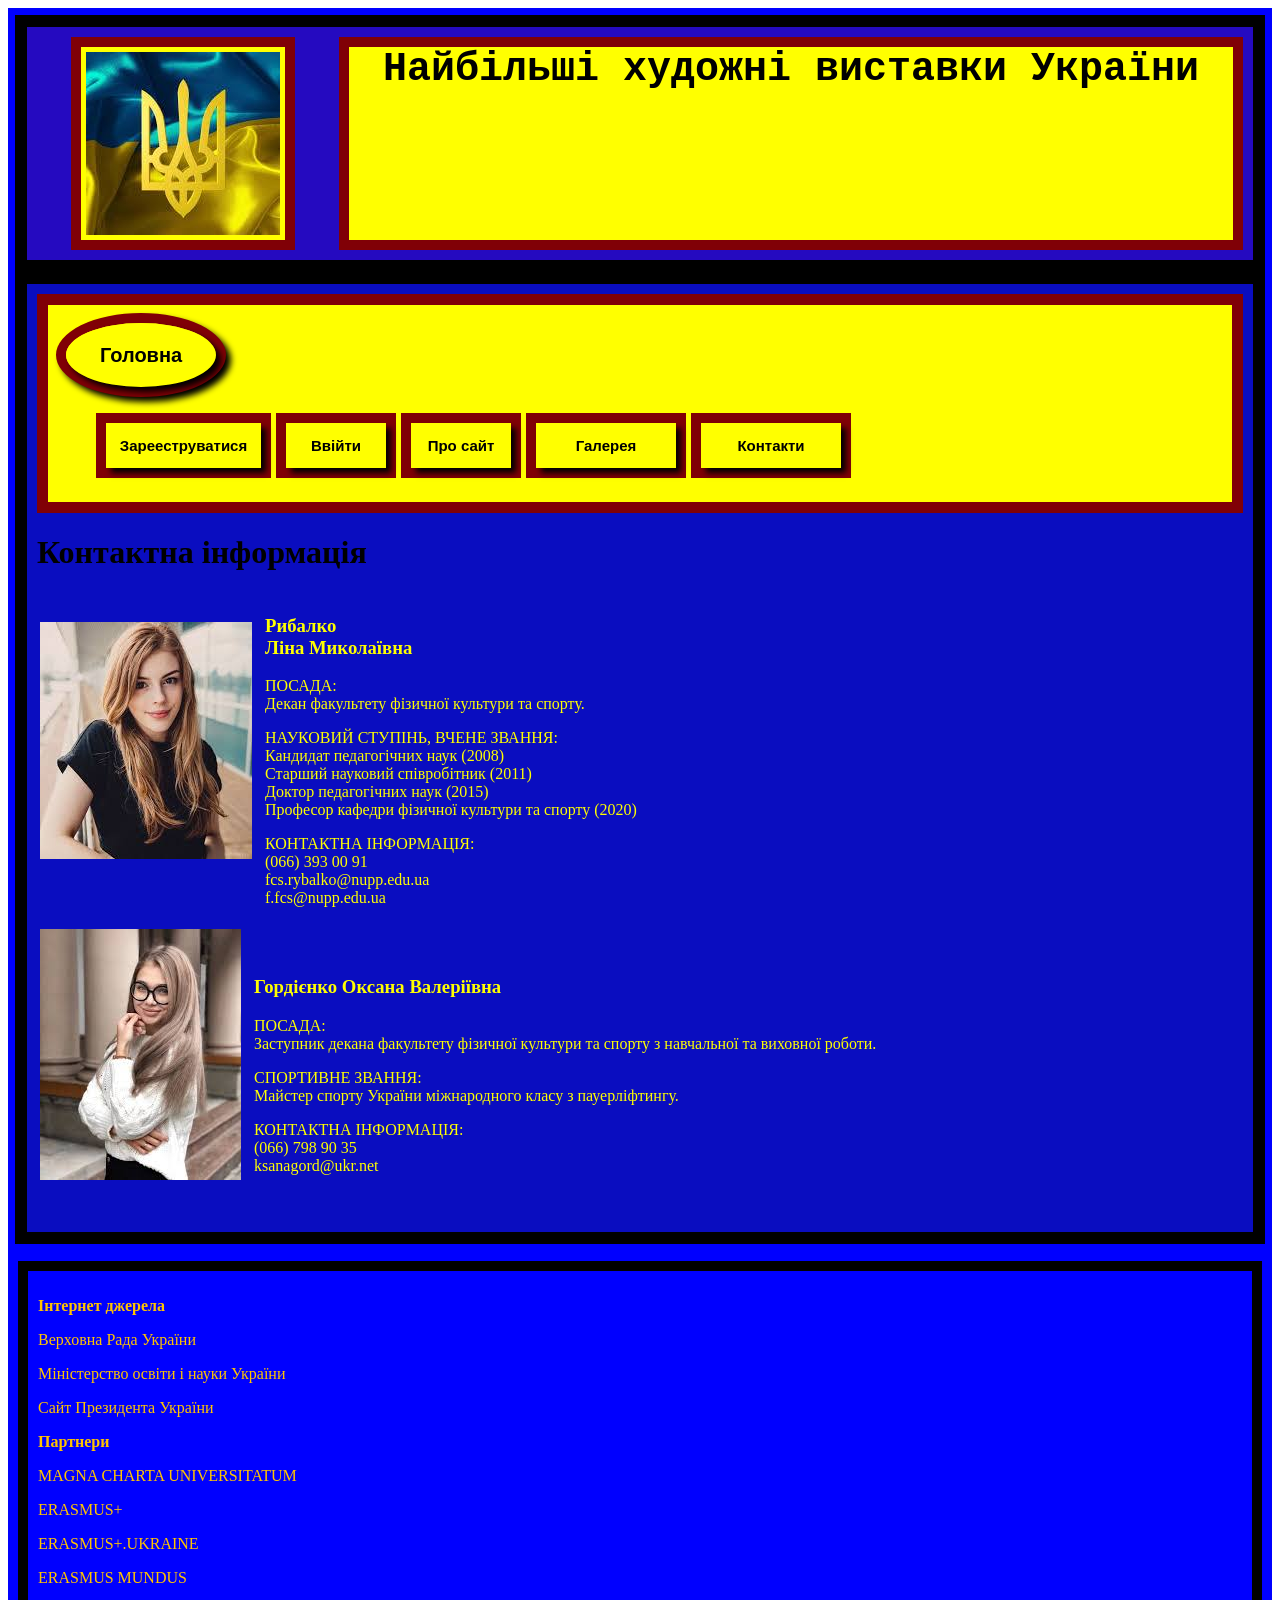
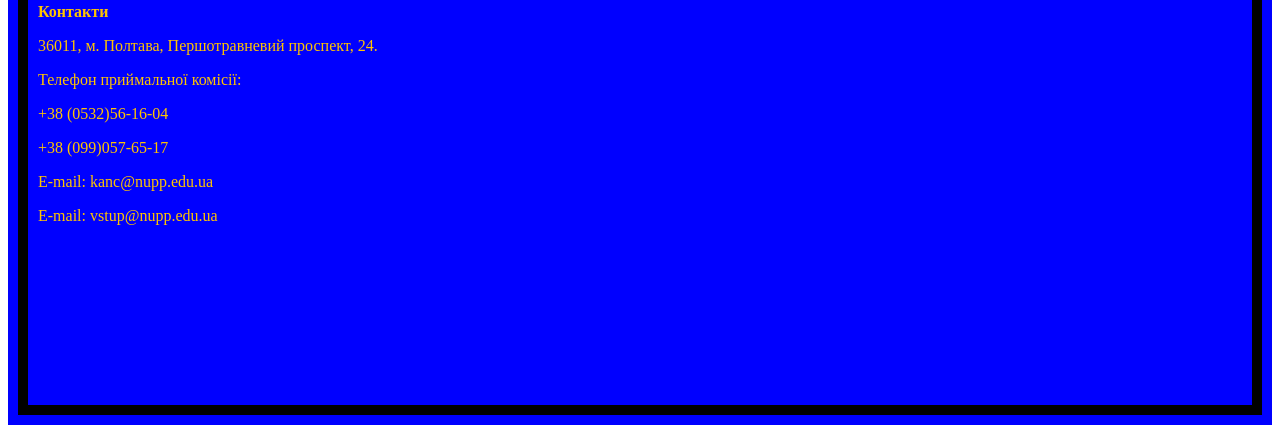
==== RGRКонтакти.html @ 2fbd7579 "Add files via upload" ====
<!DOCTYPE html>
<html lang="en">
<head>
    <meta charset="UTF-8">
    <meta name="viewport" content="width=device-width, initial-scale=1.0">
    <title>Document</title>
    <link rel="stylesheet" type="text/css" href="RGRaaa.css">
</head>
<body>
   <header class="header">
      <div class="conta1eee">
        <div class="forest1a"> 
        <map name="host"> 
        <area shape="rect" coords="0, 0, 230, 255" title="Якийсь сайт" href="https://raiden02s.github.io/" target="_blank">
        <img src="RGRd.jpg" alt="logo"  usemap="#host">
        </map>
        </div>
        <div class="forest2a"><b>Найбільші художні виставки України</b>
        </div>
    </div>
        <div class="conta2www">
                  <div class="forest5">
                    <div class="logo">
                        <label for="hop4"></label>
                            <button id="hop4" onclick="location.href='RGRГоловна.html'"  class="hop4button4"><b>Головна</b></button>
                    </div>
                    <nav class="nav">
                        <ul>
                        <li>
                            <div class="forest1"> 
                                <label for="hop1"></label>
                            <button id="hop1" type="button" onclick="location.href='item1.html'"  class="hop1button1"><b>Зарееструватися</b></button>
                    </div>
                </li>
                        <li><div class="forest2">
                            <label for="hop2"></label>
                            <button type="button" onclick="location.href='Ввійти1.html'" id="hop2" class="hop2button2"><b>Ввійти</b></button>
                          </div>
                        </li>
                        <li><div class="forest3repeat">
                            <label for="hop3"></label>
                            <button type="button" onclick="location.href='RGRПросайт.html'" id="hop3" class="hop3button3"><b>Про сайт</b></button>
                          </div>
                        </li>
                          <li>
                            <div class="forest4"> 
                                <label for="hop5"></label>
                            <button type="button" onclick="location.href='RGRГалерея.html'" id="hop5" class="hop5button5"><b>Галерея</b></button>
                    </div>
                </li>
                <li>
                    <div class="forest7"> 
                        <label for="hop6"></label>
                    <button type="button" onclick="location.href='RGRГоловна.html'" id="hop6" class="hop6button6"><b>Контакти</b></button>
            </div>
        </li>
                        </ul>
                    </nav>
                    <div class="burger">
                        <span></span>
                    </div>
                  </div>
                  <div class="grid-item grid-item5">
                    <h1>Контактна інформація</h1>
                    <div class="contact-container">
                        <div class="contact-container-item1">
                            <table>
                            <tr >
                                <td class="tr1">
                            <img src="RGRw.jpg" class="contact-container-image">
                                </td>
                                <td class="tr2">
                                    <h3>Рибалко <BR>Ліна Миколаївна</h3>
                                    <p>
                                    ПОСАДА:<br>
                                    Декан факультету фізичної культури та спорту.
                                    </p>
                                    <p>
                                        НАУКОВИЙ СТУПІНЬ, ВЧЕНЕ ЗВАННЯ:
                                        <br>
                                        Кандидат педагогічних наук (2008)
                                        <br>                                                               
                                        Старший науковий співробітник (2011)
                                        <br>                         
                                        Доктор педагогічних наук (2015)
                                        <br>                              
                                        Професор кафедри фізичної культури та спорту (2020)
                                    </p>
                                    <p>
                                        КОНТАКТНА ІНФОРМАЦІЯ:
                                        <br>
                                        <i class="bi bi-telephone-fill"></i> (066) 393 00 91
                                        <br>
                                        <i class="bi bi-envelope-open-fill"></i> fcs.rybalko@nupp.edu.ua
                                        <br>
                                        <i class="bi bi-envelope-open-fill"></i> f.fcs@nupp.edu.ua
                                    </p>
                                </td>
                            </tr>
                            
                            </table>
                        </div>
                        <!------------------------------------------------------------------>                   
                    <div class="contact-container-item2">
                        <table>
                            <tr >
                                <td class="tr1">
                            <img src="RGRe.jpg" class="contact-container-image">
                                </td>
                                <td class="tr2">
                                    <h3>Гордієнко Оксана Валеріївна</h3>
                                    <p>
                                    ПОСАДА:<br>
                                    Заступник декана факультету фізичної культури та спорту з навчальної та виховної роботи.
                                    </p>
                                    <p>
                                        СПОРТИВНЕ ЗВАННЯ:
                                        <br>
                                        Майстер спорту України міжнародного класу з пауерліфтингу.
                                    </p>
                                    <p>
                                        КОНТАКТНА ІНФОРМАЦІЯ:
                                        <br>
                                        <i class="bi bi-telephone-fill"></i> (066) 798 90 35
                                        <br>
                                        <i class="bi bi-envelope-open-fill"></i>  ksanagord@ukr.net

                                    </p>
                                </td>
                            </tr>
                            
                            </table>
                    </div>
                </div>
            </div>
        </div>
        <script src="script.js"></script>
        <!--BOOTSTRAP-->
        </div>
   </header>
   <main>
    
   </main>
   <footer class="footer">
    <div class="kyky">
    <div class="f-text">
        <p class="text"><b class="fb">Інтернет джерела</b></p>
        <p class="text">Верховна Рада України</p>
        <p class="text">Міністерство освіти і науки України</p>
        <p class="text">Сайт Президента України</p>
    </div>
    <div class="f-text">
        <p class="text"><b class="fb">Партнери</b></p>
        <p class="text">MAGNA CHARTA UNIVERSITATUM</p>
        <p class="text">ERASMUS+</p>
        <p class="text">ERASMUS+.UKRAINE</p>
        <p class="text">ERASMUS MUNDUS</p>
    </div>
    <div class="f-text">
        <p class="text"><b class="fb">Контакти</b></p>
        <p class="text">36011, м. Полтава, Першотравневий проспект, 24.</p>
        <p class="text">Телефон приймальної комісії:</p>
        <p class="text">+38 (0532)56-16-04</p>
        <p class="text">+38 (099)057-65-17</p>
        <p class="text">E-mail: kanc@nupp.edu.ua</p>
        <p class="text">E-mail: vstup@nupp.edu.ua</p>
    </div>
    <iframe class="map" allowfullscreen="" aria-hidden="false" frameborder="0" loading="lazy" sandbox="allow-same-origin allow-scripts allow-popups allow-forms" src="https://www.google.com/maps/embed?pb=!1m18!1m12!1m3!1d20697.837190970386!2d34.57257805854492!3d49.574556912607854!2m3!1f0!2f0!3f0!3m2!1i1024!2i768!4f13.1!3m3!1m2!1s0x0%3A0x528a08266c1d4938!2z0J3QsNGG0ZbQvtC90LDQu9GM0L3QuNC5INGD0L3RltCy0LXRgNGB0LjRgtC10YIgwqvQn9C-0LvRgtCw0LLRgdGM0LrQsCDQv9C-0LvRltGC0LXRhdC90ZbQutCwINGW0LzQtdC90ZYg0K7RgNGW0Y8g0JrQvtC90LTRgNCw0YLRjtC60LDCuw!5e0!3m2!1suk!2sua!4v1610624911843!5m2!1suk!2sua"  tabindex="0" title="Ми на карті" ></iframe>
    </div>
</footer>
<!-- <script src="./js/rgr.js"></script>
</body>
</html> -->
   <script src="RGRccc.js"></script>












   <!-- <header class="header">
    <div class="logo">
        <span>Frontend</span>
        <span>Кейс</span>
    </div>

    <nav class="nav">
        <ul>
            <li>Головна</li>
            <li>Каталог</li>
            <li>Услуги</li>
            <li>Галерея</li>
            <li>Отзиви</li>
            <li>Контакти</li>
        </ul>
    </nav>

    <div class="burger">
        <span></span>
    </div>
   </header>


   <script>
    document.querySelector('.burger').addEventListener('click', function() {
             this.classList.toggle('active');
            document.querySelector('.nav').classList.toggle('open');
        })
   </script> -->
</body>
</html>
---- RGRaaa.css ----
.header
{
    border: 7px solid blue;
}



.conta1eee
{
    display: grid;
    grid-template-areas: 
    "forest1 forest2";
    border: 12px solid black;
    background-color: rgb(37, 10, 192);
    min-width: 220px;
    padding: 10px;
    grid-gap: 10px;
}



.forest1a
{
    background-color: yellow;
    border: 10px solid rgb(128, 0, 6) ;
    text-align: center;
    margin: auto auto;
    margin-top: 0px ;
    margin-bottom: 0px ;
    padding: 5px;
}



.forest2a
{
    background-color: yellow;
    border: 10px solid rgb(128, 0, 6);
    text-align: center;
    font-size: 40px;
    font-family: 'Courier New', Courier, monospace;
    color: black;
    min-height: 154px;
    min-width: 50px;
    justify-content: center;
    align-items: center;
    align-items: center;
}




img 
{
    display: block;
    width: 100%;
    height: 100%;
    
}



@media (min-width: 500px) and (max-width: 614px){
    .forest1a{
        min-width: 150px;
        min-height: 50px;
    }
}




@media (min-width: 450px) and (max-width: 580px){
    .forest1a {
            min-width: 80px;
            min-height: 55px;
        }
        .forest2a{
            min-width: 120px;
            min-height: 20px;
            font-size: 30px;
        }
    }



    @media (min-width: 200px) and (max-width: 450px){
        .forest2a{
                min-width: 70px;
                min-height: 30px;
                font-size: 24px;
            }
        }
    
    






.conta2www
{
    border: 12px solid black;
    padding: 10px;
    background-color: #0a0dc0;
}




.forest1
{
    height: 45px;
    text-align: center;
    font-size: 15px;
    border: 10px solid rgb(128, 0, 6);
    margin-right: 5px;
    display: flex;
    flex-direction: row;
    width: 155px;
    border: 10px solid rgb(128, 0, 6);
}



.forest2
{
    height: 45px;
    text-align: center;
    font-size: 15px;
    border: 10px solid rgb(128, 0, 6);
    display: flex;
    flex-direction: row;
    width: 100px;
    border: 10px solid rgb(128, 0, 6);
    margin-right: 5px;
}


.forest3repeat
{
    height: 45px;
    font-size: 15px;
    border: 10px solid rgb(128, 0, 6);
    display: flex;
    flex-direction: row;
    width: 100px;
    border: 10px solid rgb(128, 0, 6);
    margin-right: 5px;
}



.forest4
{
    height: 45px;
    text-align: center;
    font-size: 15px;
    border: 10px solid rgb(128, 0, 6);
    margin-right: 5px;
    display: flex;
    flex-direction: row;
    width: 140px;
    border: 10px solid rgb(128, 0, 6);
}



.forest7
{
    height: 45px;
    text-align: center;
    font-size: 15px;
    border: 10px solid rgb(128, 0, 6);
    margin-right: 40px;
    display: flex;
    flex-direction: row;
    width: 140px;
    border: 10px solid rgb(128, 0, 6);
    margin-left: 0px;
} 



.forest8
{
    background-color: yellow;
    border: 10px solid rgb(128, 0, 6);
    text-align: center;
    font-size: 40px;
    font-family: 'Courier New', Courier, monospace;
    color: black;
    width: 100%;
    min-height: 136px;
    justify-content: center;
    align-content: center;
} 



.hop1button1
{
    height: 100%;
    width: 100%;
    font-size: 100%;
    border: none;
    background-color: yellow;
    cursor: pointer;
    box-shadow: 5px 5px 6px black;
}



.hop2button2
{
    height: 100%;
    width: 100%;
    font-size: 100%;
    border: none;
    background-color: yellow;
    cursor: pointer;
    box-shadow: 5px 5px 6px black;
}



.hop3button3
{
    height: 100%;
    width: 100%;
    font-size: 100%;
    border: none;
    background-color: yellow;
    cursor: pointer;
    box-shadow: 5px 5px 6px black;
}



.hop4button4
{
    height: 64px;
    width: 150px;
    font-size: 20px;
    border-radius: 50%;
    background-color: yellow;
    cursor: pointer;
    box-shadow: 5px 5px 6px black;
    border: 2px solid yellow;
    padding-top: 2px;
    text-align: center;
    align-content: center;
} 



.hop5button5
{
    height: 100%;
    width: 100%;
    font-size: 100%;
    border: none;
    background-color: yellow;
    cursor: pointer;
    box-shadow: 5px 5px 6px black;
}



.hop6button6
{
    height: 100%;
    width: 100%;
    font-size: 100%;
    border: none;
    background-color: yellow;
    cursor: pointer;
    box-shadow: 5px 5px 6px black;
} 



.open
{
    display: flex !important;
}



.forest5
{
    align-items: center;
    min-width: 100px;
    min-height: 100px;
    background-color: yellow;
    padding:  8px ;
    justify-content: flex-end;
    border: 11px solid rgb(128, 0, 6);
}



@media (min-width: 900px) and (max-width: 1025px) {
.forest5{
    display: grid;
    grid-template-areas: 
    "hop4button4"
    "hop1button1 hop2button2 hop3button3"
    "hop5button5 hop6button6";
    justify-content: flex-start;
}
.hop4button4{
    justify-content: flex-start;
}
}








.logo
{
    display: flex;
    flex-direction: row;
    border-radius: 50%;
    border: 10px solid rgb(128, 0, 6);
    width: 150px;
    height: 60px;
    background-color: rgb(255, 230, 0);
    box-shadow: 5px 5px 6px black;
    justify-content: flex-end;
    padding-bottom: 4px;
}



.nav
{
    display: flex;
    margin-top: auto;
    margin-bottom: auto;
    margin-right: auto;
    margin-left: auto;
    min-width: 300px;
    min-height: 40px;
}



nav ul
{
    list-style: none;
    display: flex;
    justify-content: space-between;
}



.burger
{
    display: none;
    position: relative;
    z-index: 50;
    width: 30px;
    height: 18px;
    grid-gap: 20px;
}



.burger span
{
    height: 2px;
    width: 80%;
    transform: scale(1);
    background-color: #fdfff9;
}



.burger::before, .burger::after
{
    content: '';
    position: absolute;
    height: 23px;
    width: 100%;
    background-color: #ff0a0a;
    transition: all 0.5s ease 0s;
}



.burger::before 
{
    top: 0;
}



.burger::after
{
    bottom: 0;
}



.burger.active span
{
    transform: scale(0);
}



.burger.active::before
{
    top: 50%;
    transform: rotate(-45deg) translate(0, -50%);
}



.burger.active::after
{
    bottom: 50%;
    transform: rotate(45deg) translate(0, 50%);
}

@media (max-width: 900px)
{
    .burger {display: flex;
    margin-left: 150px;}



.nav
{
    display: none;
    flex-direction: column;
    position: fixed;
    height: 100%;
    width: 100%;
    top: 0; bottom: 0; left: 0; right: 0;
    z-index: 50;
    overflow-y: auto;
    padding: 0px 0px;
    background-color: rgb(13, 17, 238);
    animation: burgerAnimation 0.4s;
    padding-top: 5px;
    justify-content: center;
}



.nav ul
{
    flex-direction: column;
    row-gap: 60px;
}
}



.wrapper { 
    display: grid; 
    /* grid-template-columns: 25% 25% 25% 25%;  */
    margin-top: 5%; 
} 
 
.grid-img { 
    border-radius: 20px; 
    width: 250px; 
    height: 200px;    
    margin: 5% 5% 5% 5%;    
}



@media (min-width: 1440px) and (max-width: 2560px) { 
    .wrapper{
        display: grid;
        grid-template-areas: 
        "1q 2w 3e 4r"
        "5t 6y 7u 8i";
        margin-left: 60px;
    }
} 
@media (min-width: 1024px) and (max-width: 1440px) { 
    .wrapper{
        display: grid;
        grid-template-areas: 
        "1q 2w 3e"
        "4r 5t 6y";
        /* "7u 8i"; */
        margin-left: 60px;
      
} 
.grid-img { 
    border-radius: 20px; 
    width: 270px; 
    height: 220px;    
    margin: 5% 5% 5% 5%;    
}
}
@media (min-width: 900px) and (max-width: 1024px) { 
    .wrapper{
        display: grid;
        grid-template-areas: 
        "1q 2w"
        "3e 4r"
        "5t 6y"
        "7u 8i";
        margin-left: 120px;
} 
.grid-img { 
    border-radius: 20px; 
    width: 250px; 
    height: 200px;    
    margin: 5% 0% 5% 5%;    
}
} 
@media (min-width: 650px) and (max-width: 900px) { 
    .wrapper{
        display: grid;
        grid-template-areas: 
        "1q"
        "2w"
        "3e"
        "4r"
        "5t"
        "6y"
        "7u"
        "8i";
        margin-left: 120px;
} 
.grid-img { 
    border-radius: 20px; 
    width: 450px; 
    height: 300px;    
    margin: 5% 0% 5% 5%;    
}
} 



.footer{
    border: 10px solid blue;
}



.kyky{
    border: 10px solid black;
    background-color: blue;
    padding: 10px;
    color: rgb(255, 196, 0);
}



.tr2{
    color: yellow;
    padding-left: 10px;
}



.tr1{
    padding-bottom: 40px;
}


























/* .open{
    display: flex !important;
}



.header{
    display: flex;
    align-items: center;
    justify-content: space-between;
    min-height: 100px;
    background-color: #3E424B;
    color: #FAF6F2;
    padding: 0 40px;
}



.logo{
    display: flex;
    justify-content: center;
    flex-direction: column;
    align-items: center;
    border-radius: 50%;
    border: 1px solid #FAF6F2;
    width: 90px;
    height: 90px;
}



.nav{
    display: flex;
    width: 700px;
    padding: 0 40px;
}



.nav ul{
    width: 100%;
    list-style: none;
    display: flex;
    justify-content: space-between;
}



.burger{
    display: none;
    position: relative;
    z-index: 50;
    align-items: center;
    justify-content: flex-end;
    width: 30px;
    height: 18px;
}



.burger span{
    height: 2px;
    width: 80%;
    transform: scale(1);
    background-color: #FAF6F2;
}



.burger::before, .burger::after{
    content: '';
    position: absolute;
    height: 2px;
    width: 100%;
    background-color: #FAF6F2;
    transition: all 0.3s ease 0s;
}



.burger::before { top: 0 }

.burger::after { bottom: 0 ;}



.burger.active span { transform: scale(0) }

.burger.active::before{
    top: 50%;
    transform:  rotate(-45deg) translate(0, -50%);
}



.burger.active::after{
    bottom: 50%;
    transform: rotate(45deg) translate(0, 50%);
}



@media (max-width: 900px) {



    .burger {display: flex }



    .nav{
        display: none;
        flex-direction: column;
        position: fixed;
        height: 100%;
        width: 100%;
        top: 0; bottom: 0; left: 0; right: 0;
        z-index: 50;
        overflow-y: auto;
        padding: 50px 40px;
        background-color: black;
        /* animation: burgerAnimation 0.4s; */



    /* nav ul{
        flex-direction: column;
        row-gap: 30px;
    } */
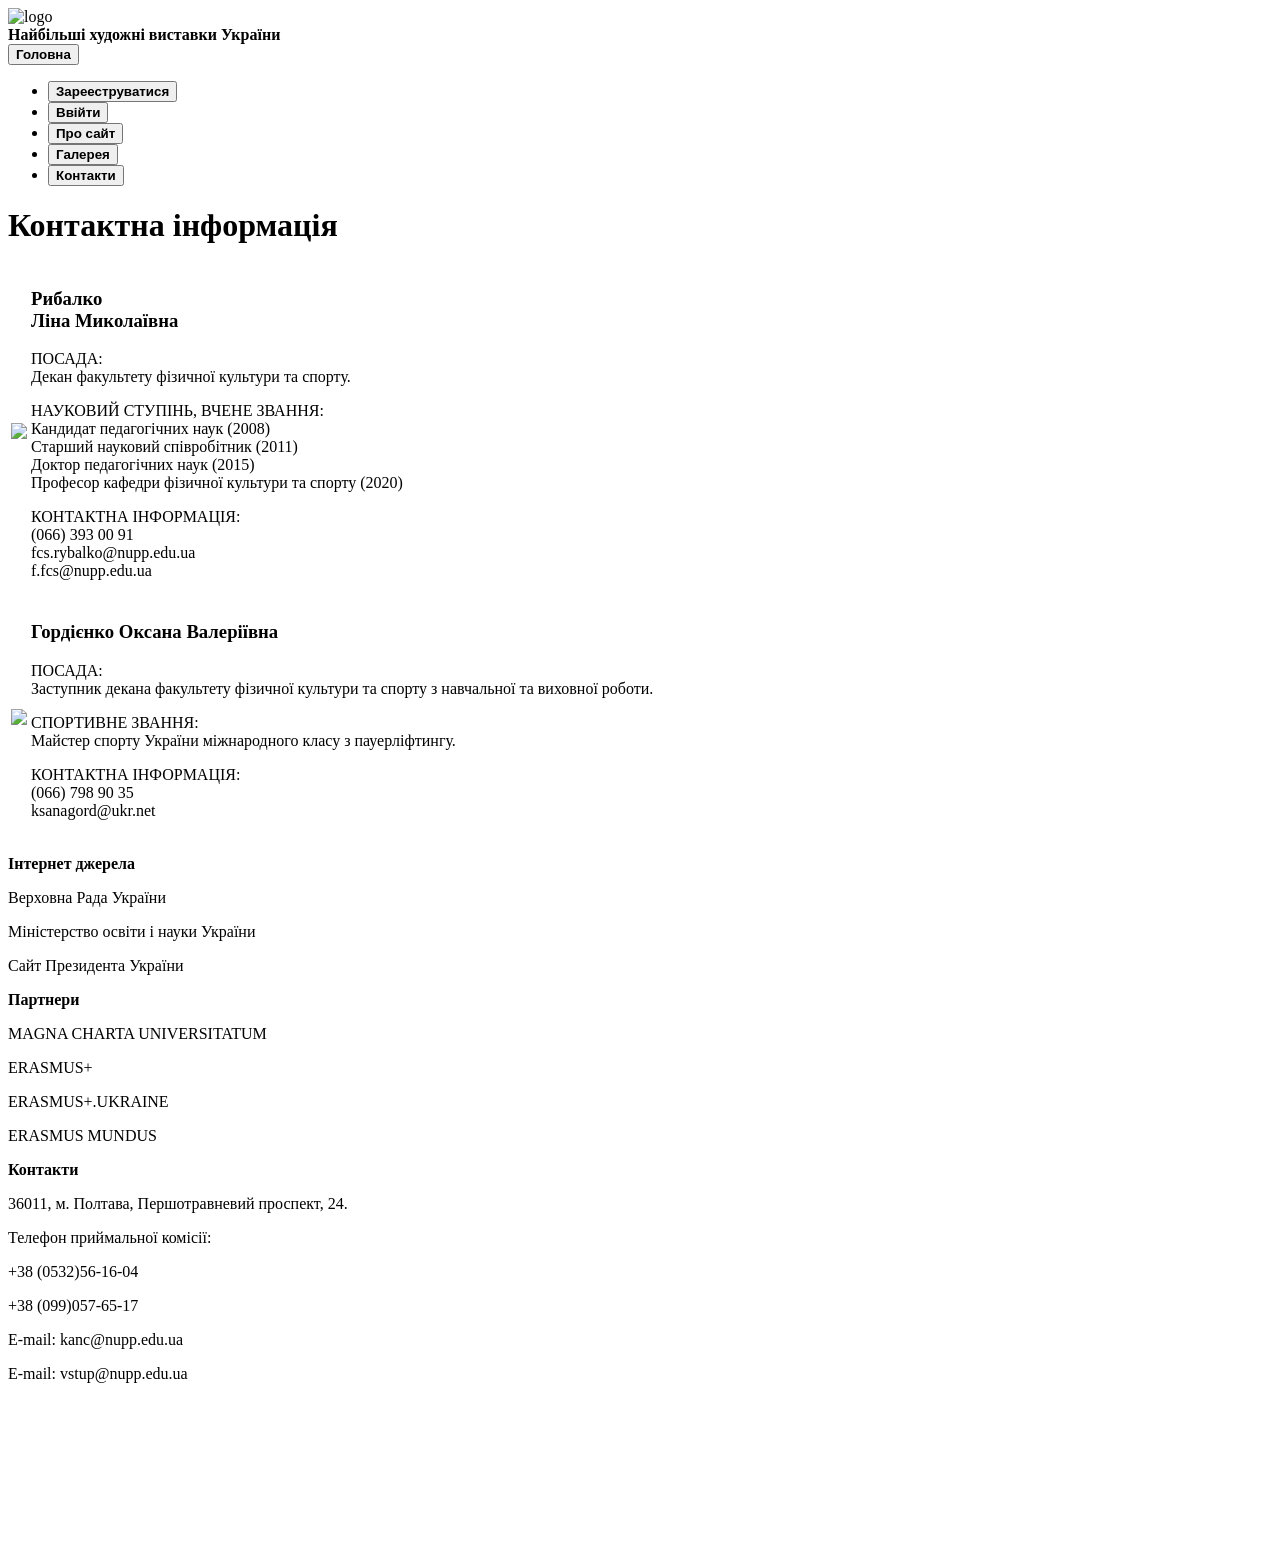
==== commit e4763059: "Add files via upload" ====
--- a/RGRКонтакти.html
+++ b/RGRКонтакти.html
@@ -4,7 +4,7 @@
     <meta charset="UTF-8">
     <meta name="viewport" content="width=device-width, initial-scale=1.0">
     <title>Document</title>
-    <link rel="stylesheet" type="text/css" href="RGRaaa.css">
+    <link rel="stylesheet" type="text/css" href="CSSRGR/RGRaaa.css">
 </head>
 <body>
    <header class="header">
@@ -12,7 +12,7 @@
         <div class="forest1a"> 
         <map name="host"> 
         <area shape="rect" coords="0, 0, 230, 255" title="Якийсь сайт" href="https://raiden02s.github.io/" target="_blank">
-        <img src="RGRd.jpg" alt="logo"  usemap="#host">
+        <img src="Img/RGRd.jpg" alt="logo"  usemap="#host">
         </map>
         </div>
         <div class="forest2a"><b>Найбільші художні виставки України</b>
@@ -22,7 +22,7 @@
                   <div class="forest5">
                     <div class="logo">
                         <label for="hop4"></label>
-                            <button id="hop4" onclick="location.href='RGRГоловна.html'"  class="hop4button4"><b>Головна</b></button>
+                            <button id="hop4" onclick="location.href='index.html'"  class="hop4button4"><b>Головна</b></button>
                     </div>
                     <nav class="nav">
                         <ul>
@@ -51,7 +51,7 @@
                 <li>
                     <div class="forest7"> 
                         <label for="hop6"></label>
-                    <button type="button" onclick="location.href='RGRГоловна.html'" id="hop6" class="hop6button6"><b>Контакти</b></button>
+                    <button type="button" onclick="location.href='index.html'" id="hop6" class="hop6button6"><b>Контакти</b></button>
             </div>
         </li>
                         </ul>
@@ -67,7 +67,7 @@
                             <table>
                             <tr >
                                 <td class="tr1">
-                            <img src="RGRw.jpg" class="contact-container-image">
+                            <img src="Img/RGRw.jpg" class="contact-container-image">
                                 </td>
                                 <td class="tr2">
                                     <h3>Рибалко <BR>Ліна Миколаївна</h3>
@@ -105,7 +105,7 @@
                         <table>
                             <tr >
                                 <td class="tr1">
-                            <img src="RGRe.jpg" class="contact-container-image">
+                            <img src="Img/RGRe.jpg" class="contact-container-image">
                                 </td>
                                 <td class="tr2">
                                     <h3>Гордієнко Оксана Валеріївна</h3>
@@ -171,7 +171,7 @@
 <!-- <script src="./js/rgr.js"></script>
 </body>
 </html> -->
-   <script src="RGRccc.js"></script>
+   <script src="JSRGR/RGRccc.js"></script>
 
 
 
